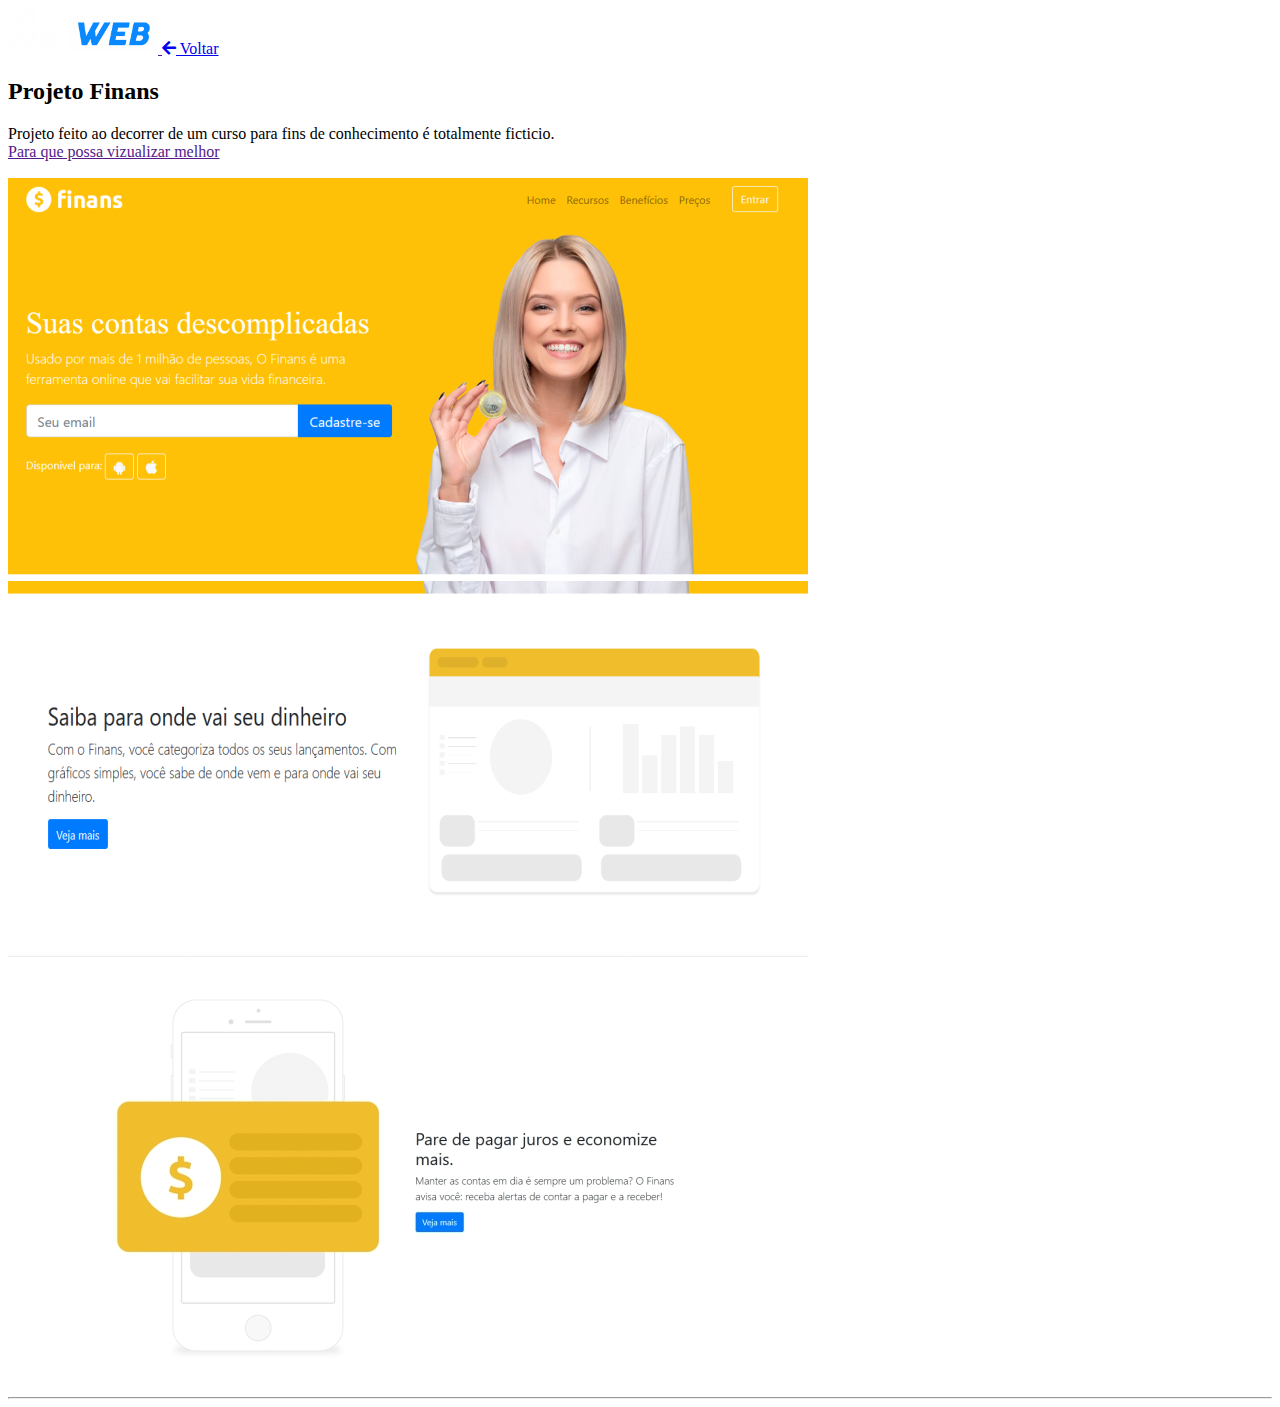
==== saiba1.html @ db8eabd4 "atualizando_site" ====
<!DOCTYPE html>
<html lang="pt-br">

<head>
    <meta charset="UTF-8">
    <meta name="viewport" content="width=device-width, initial-scale=1.0">
    <title>Meus projetos</title>
    <link rel="stylesheet" href="fontawesome-free-5.9.0-web/css/all.min.css">
    <link rel="stylesheet" href="https://stackpath.bootstrapcdn.com/bootstrap/4.1.3/css/bootstrap.min.css"
        integrity="sha384-MCw98/SFnGE8fJT3GXwEOngsV7Zt27NXFoaoApmYm81iuXoPkFOJwJ8ERdknLPMO" crossorigin="anonymous">
</head>

<body>
    <nav class="navbar navbar-expand-md navbar-dark bg-primary">
        <div class="container">
            <a href="" class="navbar-brand">
                <img src="logo.png" class="img-fluid " width="150" alt="">
            </a>

            <a href="index.html" class="text-light ml-auto">
                <i class="fa fa-arrow-left" aria-hidden="true"></i> Voltar
            </a>
        </div>
    </nav>

    <div class="projeto_caixa p-2 text-center mt-3 ">
        <header class="p-1">
            <h2>
                Projeto Finans
            </h2>

            <p class="lead">Projeto feito ao decorrer de um curso para fins de conhecimento é totalmente ficticio.
                <br><a href="">Para que possa vizualizar melhor</a></p>

        </header>

        <div class=" container d-flex justify-content-center p-2 ">
            <div id="carouselExampleFade" class="border carousel slide carousel-fade" data-ride="carousel">
                <div class="carousel-inner">
                    <div class="carousel-item active">
                        <img class="d-block img-fluid" src="imgs_finans/1.png">
                    </div>
                    <div class="carousel-item">
                        <img class="d-block img-fluid" src="imgs_finans/2.png">
                    </div>
                    <div class="carousel-item">
                        <img class="d-block img-fluid" src="imgs_finans/3.jpg">
                    </div>
                </div>
                <a class="carousel-control-prev" href="#carouselExampleFade" role="button" data-slide="prev">
                    <span class="carousel-control-prev-icon" aria-hidden="true"></span>
                    <span class="sr-only">Anterior</span>
                </a>
                <a class="carousel-control-next" href="#carouselExampleFade" role="button" data-slide="next">
                    <span class="carousel-control-next-icon" aria-hidden="true"></span>
                    <span class="sr-only">Próximo</span>
                </a>
            </div>
        </div>

        <hr>

    </div>

    <!-- <div class="projeto_caixa p-2 text-center  ">
        <header class="p-1">
            <h2>
                Projeto Finans
            </h2>

            <p class="lead">Projeto feito ao decorrer de um curso para fins de conhecimento é totalmente ficticio.
                <br><a href="">Para que possa vizualizar melhor</a></p>

        </header>

        <div class=" container d-flex justify-content-center p-2 ">
            <div id="carouselExampleFade" class="border carousel slide carousel-fade" data-ride="carousel">
                <div class="carousel-inner">
                    <div class="carousel-item active">
                        <img class="d-block img-fluid" src="imgs_finans/1.png">
                    </div>
                    <div class="carousel-item">
                        <img class="d-block img-fluid" src="imgs_finans/2.png">
                    </div>
                    <div class="carousel-item">
                        <img class="d-block img-fluid" src="imgs_finans/3.jpg">
                    </div>
                </div>
                <a class="carousel-control-prev" href="#carouselExampleFade" role="button" data-slide="prev">
                    <span class="carousel-control-prev-icon" aria-hidden="true"></span>
                    <span class="sr-only">Anterior</span>
                </a>
                <a class="carousel-control-next" href="#carouselExampleFade" role="button" data-slide="next">
                    <span class="carousel-control-next-icon" aria-hidden="true"></span>
                    <span class="sr-only">Próximo</span>
                </a>
            </div>
        </div>

    </div> -->


    <script src="https://code.jquery.com/jquery-3.3.1.slim.min.js"
        integrity="sha384-q8i/X+965DzO0rT7abK41JStQIAqVgRVzpbzo5smXKp4YfRvH+8abtTE1Pi6jizo"
        crossorigin="anonymous"></script>
    <script src="https://cdnjs.cloudflare.com/ajax/libs/popper.js/1.14.3/umd/popper.min.js"
        integrity="sha384-ZMP7rVo3mIykV+2+9J3UJ46jBk0WLaUAdn689aCwoqbBJiSnjAK/l8WvCWPIPm49"
        crossorigin="anonymous"></script>
    <script src="https://stackpath.bootstrapcdn.com/bootstrap/4.1.3/js/bootstrap.min.js"
        integrity="sha384-ChfqqxuZUCnJSK3+MXmPNIyE6ZbWh2IMqE241rYiqJxyMiZ6OW/JmZQ5stwEULTy"
        crossorigin="anonymous"></script>
</body>

</html>
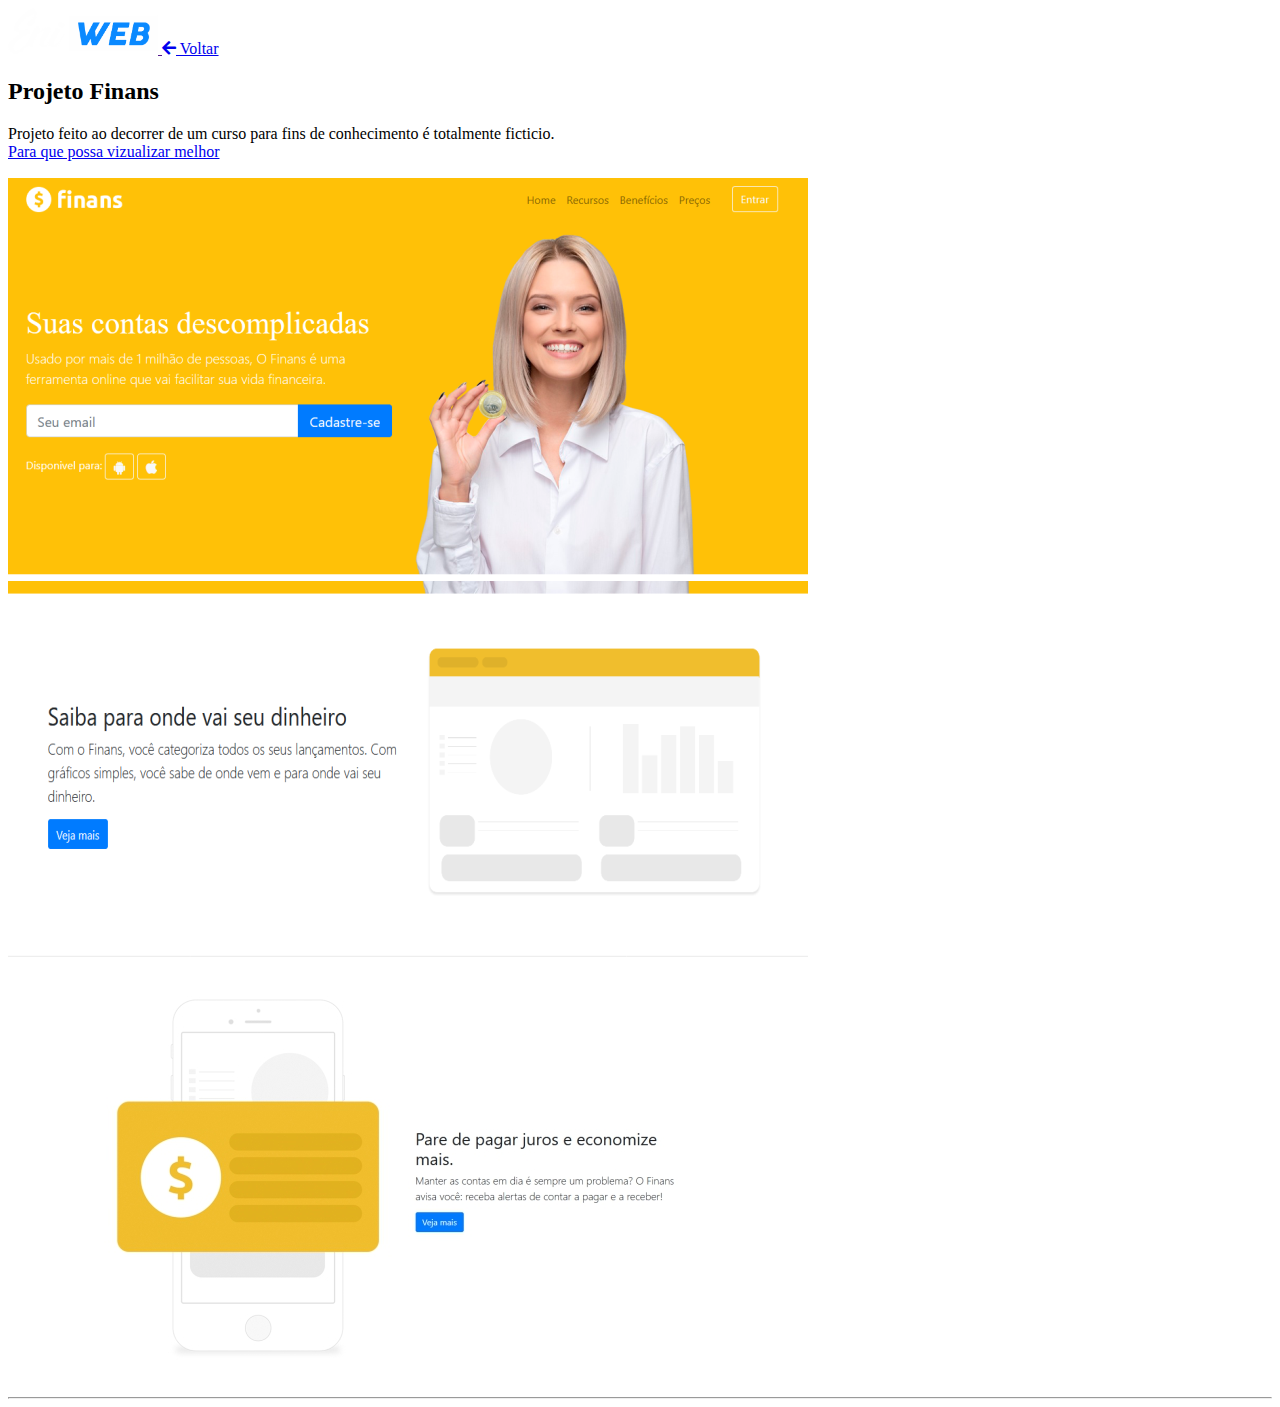
==== commit 598a998e: "Update saiba1.html" ====
--- a/saiba1.html
+++ b/saiba1.html
@@ -30,7 +30,7 @@
             </h2>
 
             <p class="lead">Projeto feito ao decorrer de um curso para fins de conhecimento é totalmente ficticio.
-                <br><a href="">Para que possa vizualizar melhor</a></p>
+                <br><a href="https://endersonlynhares.github.io/Projeto_Finans/">Para que possa vizualizar melhor</a></p>
 
         </header>
 
